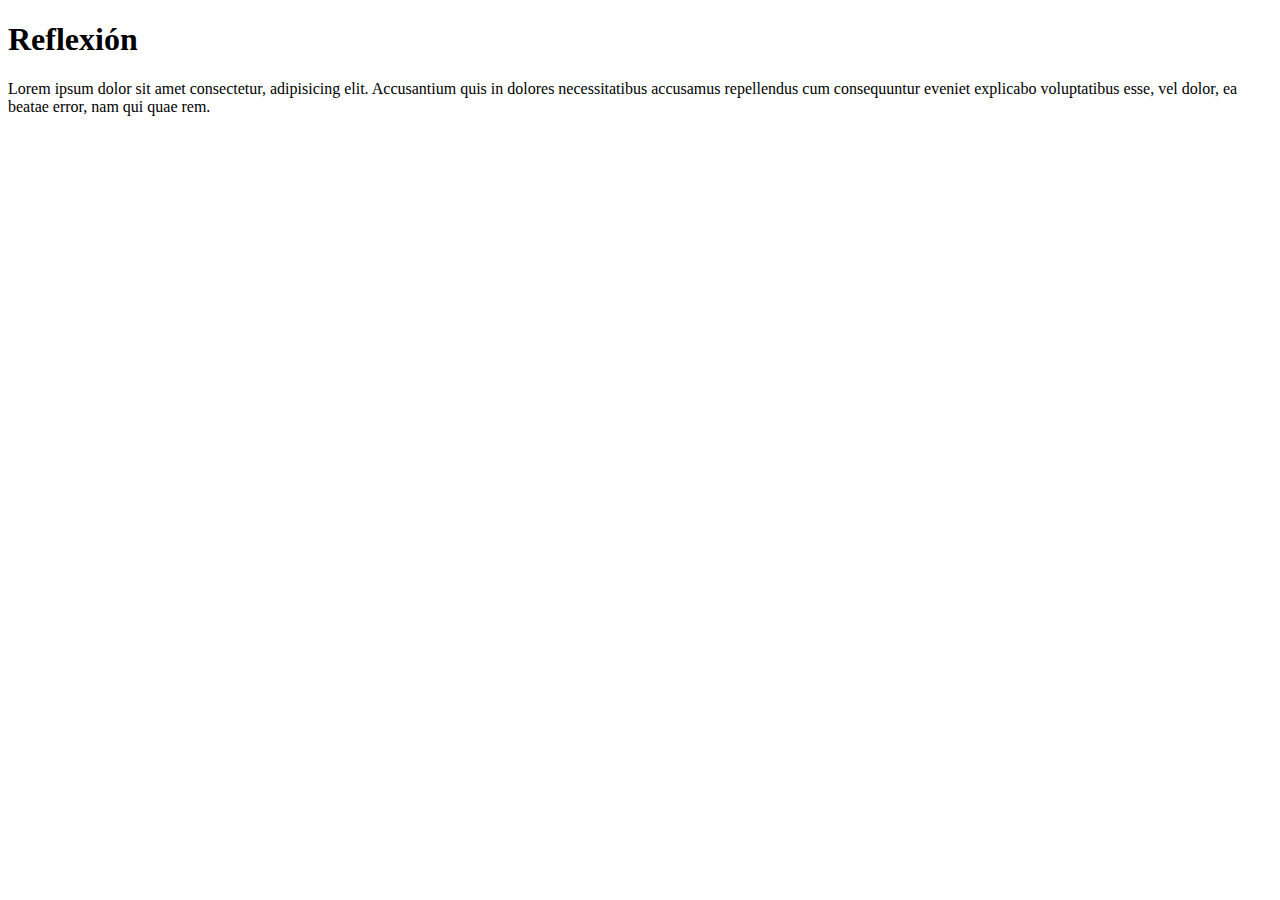
==== transformaciones/reflexiones.html @ ca9fa64b "Añadida página reflexiones" ====
<!DOCTYPE html>
<html>
    <head>
        <meta charset="UTF-8" lang="es-mx">
        <title>Reflexión</title>
        <link rel="stylesheet" href="styles/style.css">
        <link rel="preconnect" href="https://fonts.googleapis.com">
        <link rel="preconnect" href="https://fonts.gstatic.com" crossorigin>
        <link href="https://fonts.googleapis.com/css2?family=Lato:ital,wght@0,100;0,300;0,400;0,700;0,900;1,100;1,300;1,400;1,700;1,900&display=swap" rel="stylesheet">
        <script src="src/main.js"></script>
    </head>
<body>
    <header>
        <h1>Reflexión</h1>
    </header>

    <main>
        <p class="description">
            Lorem ipsum dolor sit amet consectetur, adipisicing elit. Accusantium quis in dolores necessitatibus accusamus repellendus cum consequuntur eveniet explicabo voluptatibus esse, vel dolor, ea beatae error, nam qui quae rem.
        </p>
    </main>
</body>
</html>
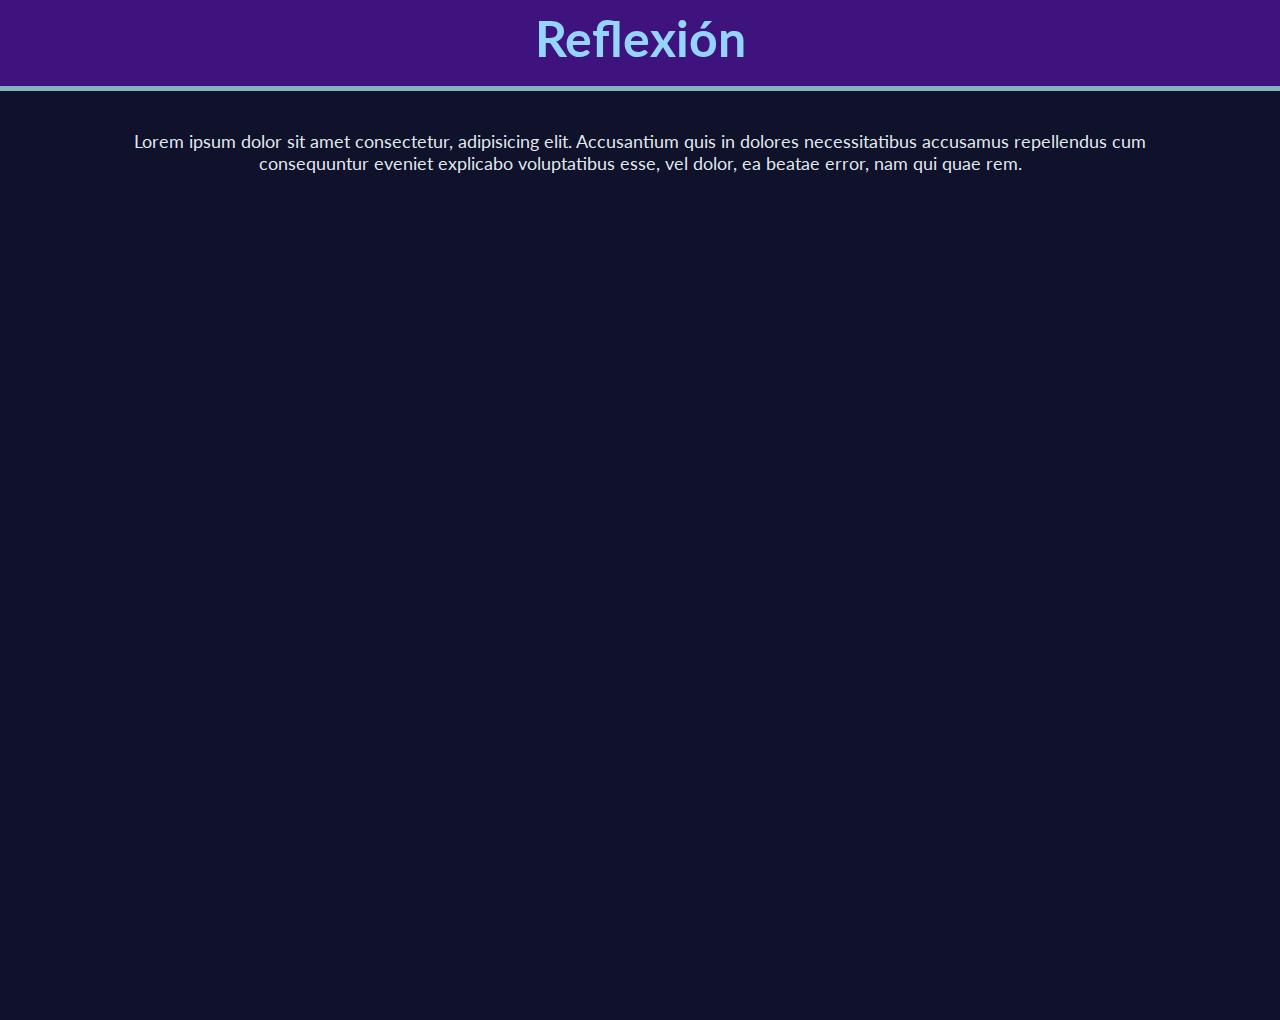
==== commit 487e9587: "Corregidos problemas de estilo en reflexiones" ====
--- a/transformaciones/reflexiones.html
+++ b/transformaciones/reflexiones.html
@@ -3,11 +3,11 @@
     <head>
         <meta charset="UTF-8" lang="es-mx">
         <title>Reflexión</title>
-        <link rel="stylesheet" href="styles/style.css">
+        <link rel="stylesheet" href="../styles/style.css">
         <link rel="preconnect" href="https://fonts.googleapis.com">
         <link rel="preconnect" href="https://fonts.gstatic.com" crossorigin>
         <link href="https://fonts.googleapis.com/css2?family=Lato:ital,wght@0,100;0,300;0,400;0,700;0,900;1,100;1,300;1,400;1,700;1,900&display=swap" rel="stylesheet">
-        <script src="src/main.js"></script>
+        <script src="../src/main.js"></script>
     </head>
 <body>
     <header>
--- a/styles/style.css
+++ b/styles/style.css
@@ -0,0 +1,98 @@
+:root
+{
+    --gradient-begin : #7154bf;
+    --gradient-end :#94d4ff;
+    --bg-color: #10122b;
+    --bg-color-2: #3e137e;
+    --text-color: #e6f1f4fe;
+}
+
+::-webkit-scrollbar
+{
+    width: 10px;
+}
+  
+::-webkit-scrollbar-track
+{
+    background: var(--bg-color);
+}
+  
+::-webkit-scrollbar-thumb
+{
+    background: linear-gradient(var(--gradient-begin), var(--gradient-end));
+    border-radius: 15px;
+}
+  
+::-webkit-scrollbar-thumb:hover
+{
+    background: var(--gradient-begin);
+}
+
+body
+{
+    margin: 120px 0 0 0;
+    background-color: var(--bg-color);
+    color: var(--text-color);
+    font-family: "Lato", sans-serif;
+    display: grid;
+    min-height: 100vh;
+    grid-template-rows: auto 1fr auto;
+}
+
+header
+{
+    padding: 8px 0;
+    box-sizing: border-box;
+    background: var(--bg-color-2);
+    position: fixed;
+    width: 100%;
+    top: 0;
+    border-bottom: 5px solid #86b3c0fe;
+}
+
+h1
+{
+    margin: 0 0 10px 0;
+    font-size: 50px;
+    color: var(--gradient-end);
+    background-clip: text;
+    font-weight: bold;
+    text-align: center;
+}
+
+.title
+{
+    margin: 0 0 10px 0;
+    font-size: 50px;
+    background: linear-gradient(90deg, var(--gradient-end) 50%, #de66e8);
+    color: transparent;
+    background-clip: text;
+    font-weight: bold;
+    text-align: center;
+}
+
+.description
+{
+    font-size: 18px;
+    text-align: center;
+    margin: 10px 8%;
+}
+
+
+footer
+{
+    background-color: var(--bg-color-2);
+}
+
+footer p:first-child
+{
+    margin-top: 1.5em;
+}
+
+footer p
+{
+    text-align: center;
+    font-style: italic;
+    font-size: 14px;
+    margin: 0.5em 0;
+}